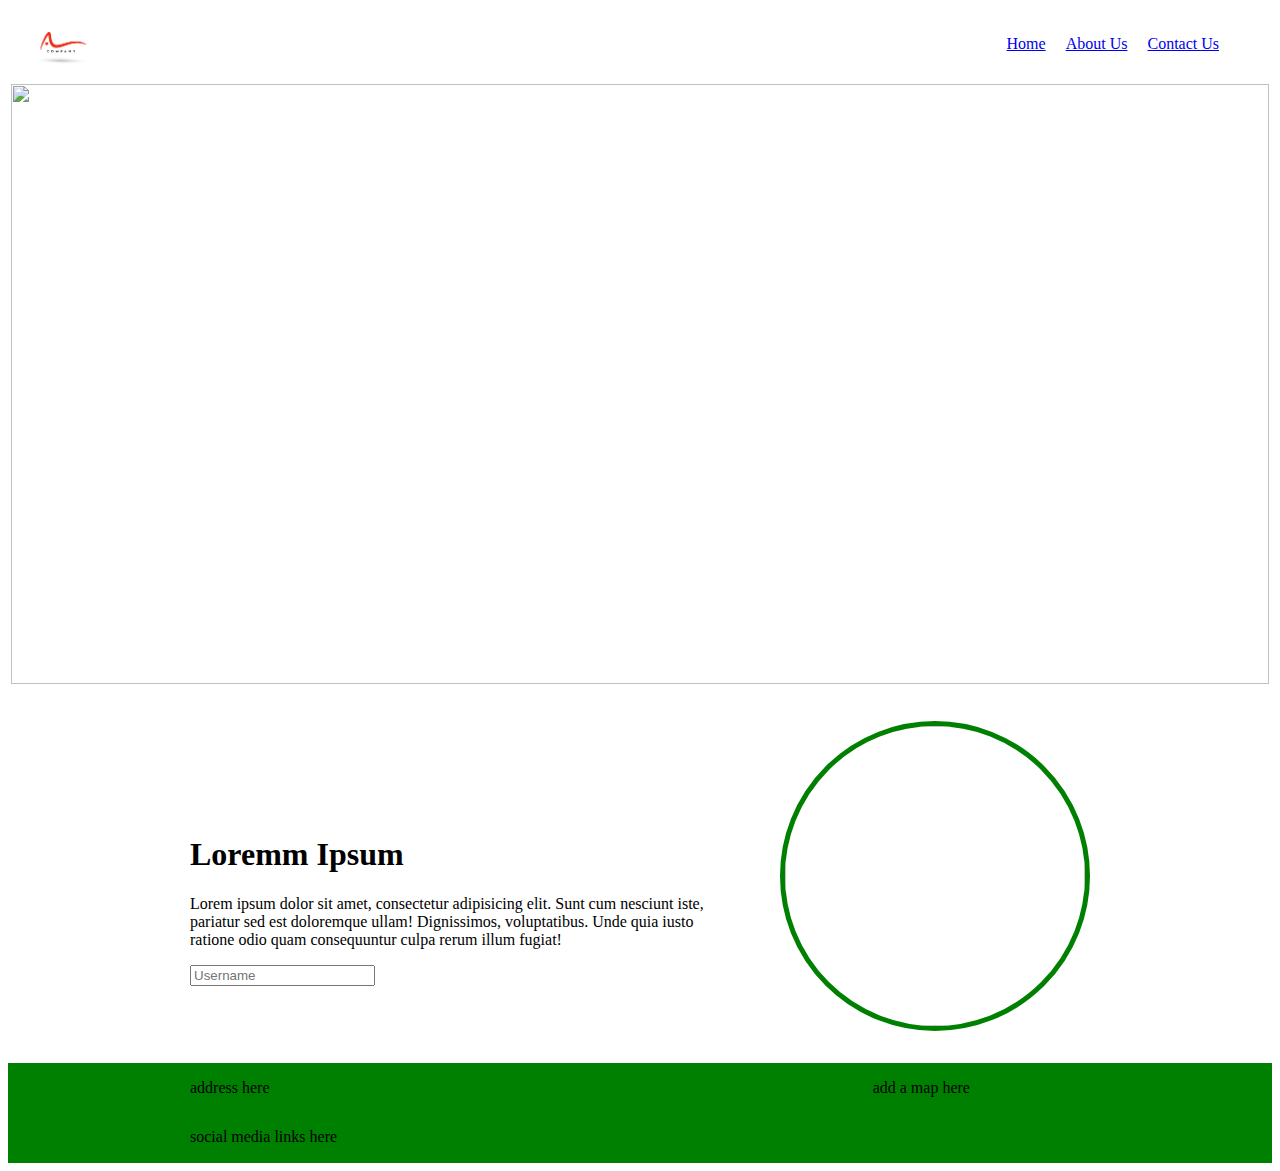
==== index.html @ e0773ee4 "fisrt commit" ====
<!DOCTYPE html>
<html>
  <title>CodeTribe</title>
  <body>
    
    <!-- This is the @head and it will encompass our logo and our navigation bar -->
    <head>
      <div>
        <table style="width: 100%">
          <tr>
            <td>
              <a href="#">
                <img src="assets/logo/logo.jpg" width="100px" alt="" />
              </a>
            </td>
            <td align="right">
              <nav
                style="
                  margin-right: 50px;
                  margin-top: 16px;
                  margin-bottom: 16px;
                  margin-left: 50px;
                "
              >
                <a href="#">Home</a>
                <a href="about_us.html" style="margin: 16px">About Us</a>
                <a href="contact_us.html">Contact Us</a>
              </nav>
            </td>
          </tr>
        </table>
      </div>
    </head>

    <!-- This is our main and it will encompass all our content for the landing page for our site -->
    <main>
      <table style="width: 100%; height: 300px">
        <tr>
          <td colspan="2">
            <img
              src="../Codetribe/assets/imgs/ai_cyborg.jpeg"
              width="100%"
              height="600px"
              alt=""
              style="object-fit: cover"
            />
          </td>
        </tr>
        <tr>
          <td style="padding-left: 20vh; padding-top: 50px">
            <h1>Loremm Ipsum</h1>
            <p>
              Lorem ipsum dolor sit amet, consectetur adipisicing elit. Sunt cum
              nesciunt iste, <br />
              pariatur sed est doloremque ullam! Dignissimos, voluptatibus. Unde
              quia iusto <br />
              ratione odio quam consequuntur culpa rerum illum fugiat!
            </p>
            <input type="text" placeholder="Username">
          </td>
          <td align="right" style="padding-right: 20vh; padding-top: 30px; padding-bottom: 30px">
            <img
              src="https://images.pexels.com/photos/845457/pexels-photo-845457.jpeg?auto=compress&cs=tinysrgb&w=1260&h=750&dpr=2"
              alt=""
              width="300px"
              height="300px"
              style="border-radius: 50%; object-fit: cover; border: 5px solid green;"
            />
          </td>
        </tr>
      </table>
    </main>

    <!-- This is our footer and it will encompass all the quick links on our website.-->
    <footer>
      <table style="width: 100%; height: 100px; background-color: green;">
        <tr>
          <td style="padding-left: 20vh;">address here</td>
          <td colspan="2" style="padding-left: 20vh;">add a map here</td>
        </tr>
        <tr>
          <td style="padding-left: 20vh;">social media links here</td>
        </tr>
      </table>
    </footer>
  </body>
</html>
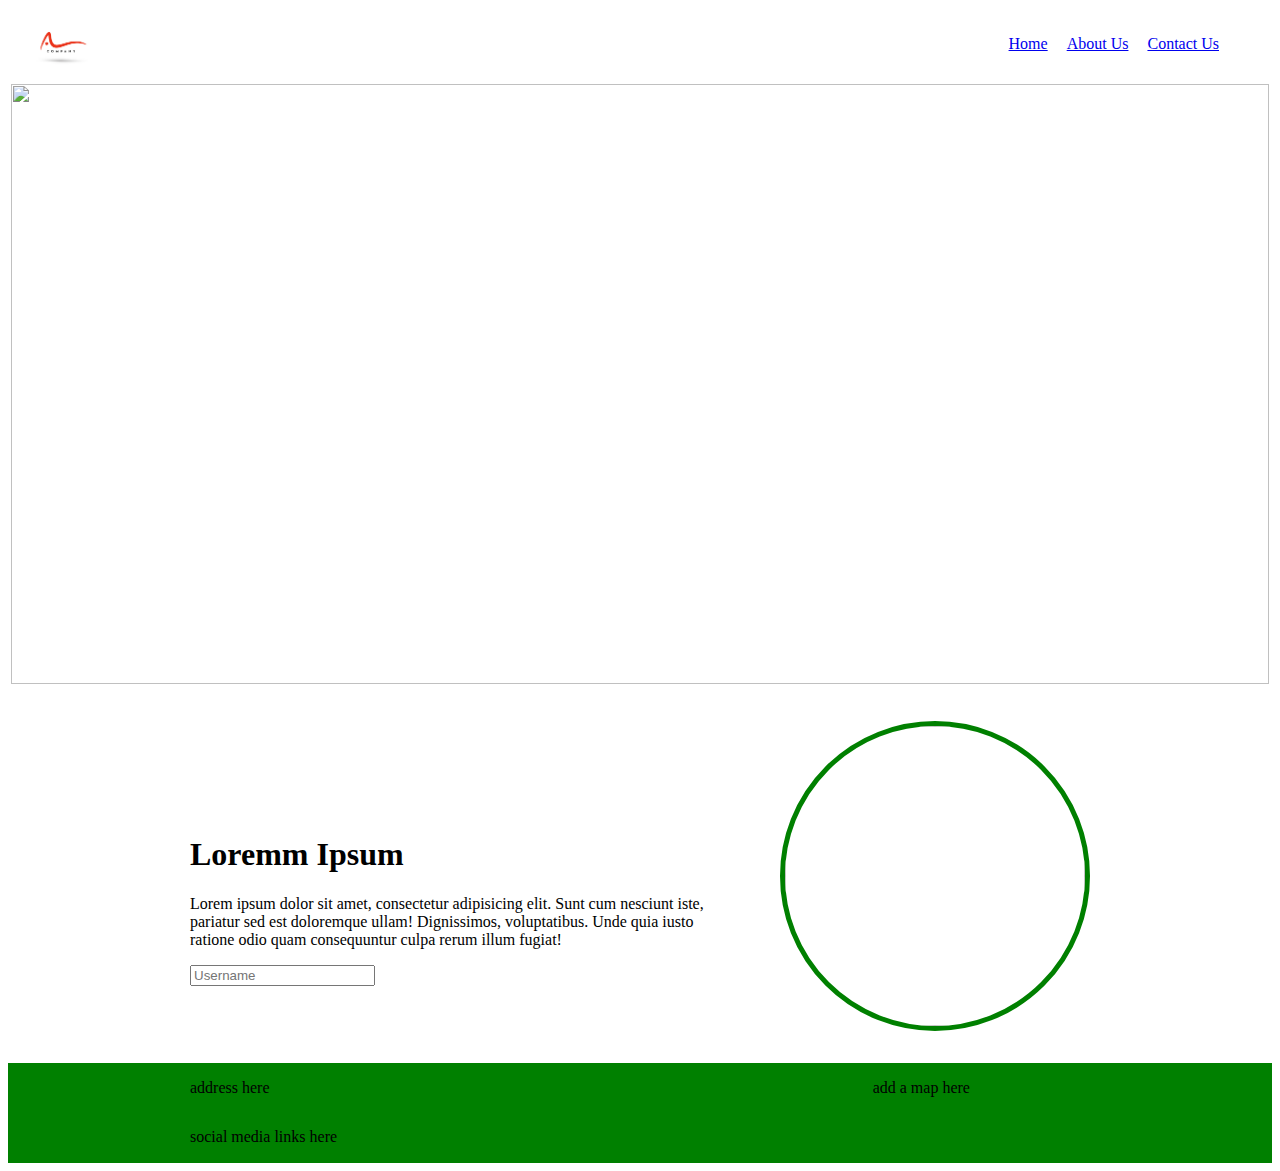
==== commit 0ef22aaf: "fisrt commit" ====
--- a/index.html
+++ b/index.html
@@ -2,7 +2,7 @@
 <html>
   <title>CodeTribe</title>
   <body>
-    
+
     <!-- This is the @head and it will encompass our logo and our navigation bar -->
     <head>
       <div>
@@ -23,7 +23,7 @@
                 "
               >
                 <a href="#">Home</a>
-                <a href="about_us.html" style="margin: 16px">About Us</a>
+                <a href="about_us.html" style="margin: 15px">About Us</a>
                 <a href="contact_us.html">Contact Us</a>
               </nav>
             </td>
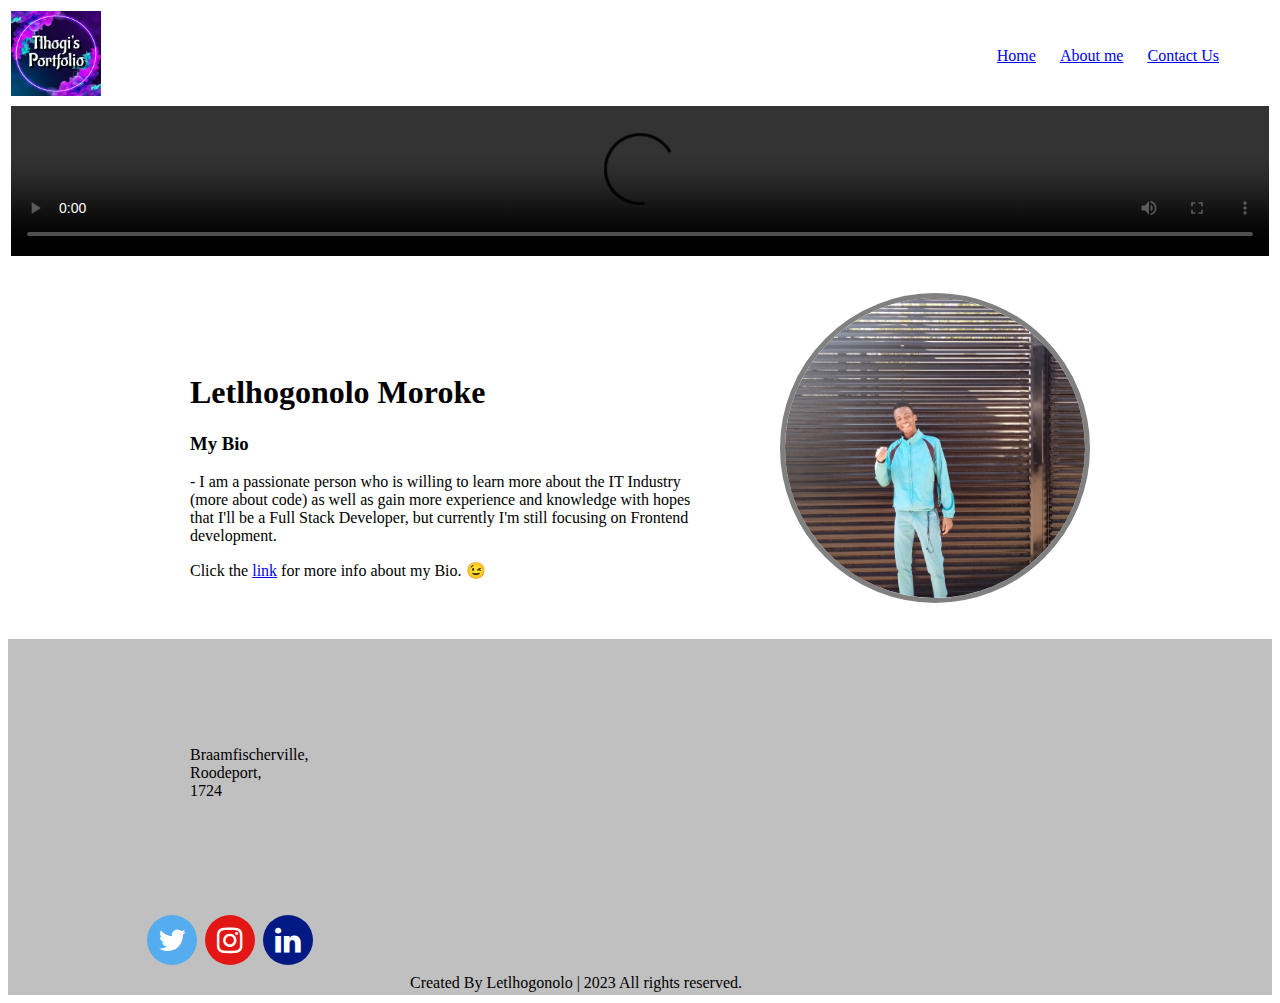
==== commit 6bee3e79: "assessment 1 finished" ====
--- a/index.html
+++ b/index.html
@@ -1,87 +1,184 @@
 <!DOCTYPE html>
-<html>
+
+<html lang="en">
+
+<head>
+  <meta charset="UTF-8">
+  <meta http-equiv="X-UA-Compatible" content="IE=edge">
+  <meta name="viewport" content="width=device-width, initial-scale=1.0">
+  <link rel="stylesheet" href="https://cdnjs.cloudflare.com/ajax/libs/font-awesome/4.7.0/css/font-awesome.min.css">
+
   <title>CodeTribe</title>
-  <body>
 
-    <!-- This is the @head and it will encompass our logo and our navigation bar -->
-    <head>
-      <div>
-        <table style="width: 100%">
-          <tr>
-            <td>
-              <a href="#">
-                <img src="assets/logo/logo.jpg" width="100px" alt="" />
-              </a>
-            </td>
-            <td align="right">
-              <nav
-                style="
+</head>
+
+<body>
+  <!-- This is the @head and it will encompass our logo and our navigation bar -->
+
+  <head>
+    <div>
+      <table style="width: 100%">
+        <tr>
+          <td>
+            <!-- <h2>My Portfolio</h2> -->
+            <a href="#">
+              <img src="assets/logo/logo.png" width="90px" height="85px" alt="" />  
+            </a>
+          </td>
+          <td align="right">
+            <nav style="
                   margin-right: 50px;
                   margin-top: 16px;
                   margin-bottom: 16px;
                   margin-left: 50px;
-                "
-              >
-                <a href="#">Home</a>
-                <a href="about_us.html" style="margin: 15px">About Us</a>
-                <a href="contact_us.html">Contact Us</a>
-              </nav>
-            </td>
-          </tr>
-        </table>
-      </div>
-    </head>
-
-    <!-- This is our main and it will encompass all our content for the landing page for our site -->
-    <main>
-      <table style="width: 100%; height: 300px">
-        <tr>
-          <td colspan="2">
-            <img
-              src="../Codetribe/assets/imgs/ai_cyborg.jpeg"
-              width="100%"
-              height="600px"
-              alt=""
-              style="object-fit: cover"
-            />
-          </td>
-        </tr>
-        <tr>
-          <td style="padding-left: 20vh; padding-top: 50px">
-            <h1>Loremm Ipsum</h1>
-            <p>
-              Lorem ipsum dolor sit amet, consectetur adipisicing elit. Sunt cum
-              nesciunt iste, <br />
-              pariatur sed est doloremque ullam! Dignissimos, voluptatibus. Unde
-              quia iusto <br />
-              ratione odio quam consequuntur culpa rerum illum fugiat!
-            </p>
-            <input type="text" placeholder="Username">
-          </td>
-          <td align="right" style="padding-right: 20vh; padding-top: 30px; padding-bottom: 30px">
-            <img
-              src="https://images.pexels.com/photos/845457/pexels-photo-845457.jpeg?auto=compress&cs=tinysrgb&w=1260&h=750&dpr=2"
-              alt=""
-              width="300px"
-              height="300px"
-              style="border-radius: 50%; object-fit: cover; border: 5px solid green;"
-            />
+                ">
+              <a href="#">Home</a>
+              <a href="about_us.html" style="margin: 20px">About me</a>
+              <a href="contact_us.html">Contact Us</a>
+            </nav>
           </td>
         </tr>
       </table>
-    </main>
+    </div>
+  </head>
 
-    <!-- This is our footer and it will encompass all the quick links on our website.-->
-    <footer>
-      <table style="width: 100%; height: 100px; background-color: green;">
-        <tr>
-          <td style="padding-left: 20vh;">address here</td>
-          <td colspan="2" style="padding-left: 20vh;">add a map here</td>
-        </tr>
-        <tr>
-          <td style="padding-left: 20vh;">social media links here</td>
-        </tr>
-      </table>
-    </footer>
-  </body>
-</html>
+  <!-- This is our main and it will encompass all our content for the landing page for our site -->
+  <main>
+    <table style="width: 100%; height: 300px;">
+      <tr>
+        <td colspan="2">
+          <!-- <img
+              src="assets/vids/doubleflip.mp4"
+              width="100%"
+              height=500px"
+              alt=""
+              style="object-fit: cover"
+            /> -->
+
+          <video width="100%" style="object-fit: cover" controls>
+            <source src="assets/vids/bs 5-0 grind.mp4" type="video/mp4">
+          </video>
+
+        </td>
+      </tr>
+      <tr>
+        <td style="padding-left: 20vh; padding-top: 50px">
+          <h1>Letlhogonolo Moroke</h1>
+          <h3>My Bio</h3> 
+          <p>
+              - I am a passionate person who is willing to learn more about the IT Industry <br> 
+              (more about code) as well as gain more experience and knowledge with hopes <br> 
+              that I'll be a Full Stack Developer, but currently I'm still focusing on Frontend <br> 
+              development. 
+            </p>
+          <p>
+            Click the <a href="about_us.html"">link</a> for more info about my Bio. &#128521;
+            </p>
+            
+            <!-- <input type=" text" placeholder="Username" /> -->
+        </td>
+        <td align="right" style="padding-right: 20vh; padding-top: 30px; padding-bottom: 30px">
+          <img src="assets/imgs/me.jpg" alt="" width="300px" height="300px" style="
+                border-radius: 50%;
+                object-fit: cover;
+                border: 5px solid #808080;
+              " />
+        </td>
+      </tr>
+    </table>
+  </main>
+
+  <!-- This is our footer and it will encompass all the quick links on our website.-->
+  <footer>
+    <table style="width: 100%; height: 100px; background-color: silver;">
+      <tr>
+        <td style="padding-left: 20vh">Braamfischerville, <br> Roodeport, <br> 1724 </td>
+
+        <!-- The code below is for the embeded map together with it's style  -->
+        <td colspan="2" style="padding-right: 15vh; padding-top: 30px; padding-bottom: 30px;">
+          <div class="mapouter">
+            <div class="gmap_canvas"><iframe width="330px" height="200px" id="gmap_canvas"
+                src="https://maps.google.com/maps?q=braamfischer&t=&z=11&ie=UTF8&iwloc=&output=embed" frameborder="0"
+                scrolling="no" marginheight="0" marginwidth="0"></iframe><a href="https://2yu.co"></a><br>
+              <style>
+                .mapouter {
+                  position: relative;
+                  text-align: right;
+                  height: 100%;
+                  width: 100%;
+                }
+              </style><a href="https://embedgooglemap.2yu.co/"></a>
+              <style>
+                .gmap_canvas {
+                  overflow: hidden;
+                  background: none !important;
+                  height: 100%;
+                  width: 100%;
+                }
+              </style>
+            </div>
+          </div>
+        </td>
+      </tr>
+      <tr>
+      </tr>
+      <tr>
+
+        <!-- The code below is for the social media icons together with it's style  -->
+        <style>
+          .fa {
+            padding: 20px;
+            font-size: 30px;
+            width: 50px;
+            text-align: center;
+            text-decoration: none;
+            margin: 5px 2px;
+          }
+
+          .fa:hover {
+            opacity: 0.7;
+          }
+
+          .fa-twitter {
+            background: #55ACEE;
+            color: white;
+          }
+
+
+          .fa-linkedin {
+            background: #011982;
+            color: white;
+          }
+
+
+          .fa-instagram {
+            background: #e31616;
+            color: white;
+          }
+
+          .fa {
+            padding: 10px;
+            font-size: 30px;
+            width: 30px;
+            text-align: center;
+            text-decoration: none;
+            border-radius: 50%;
+          }
+        </style>
+
+        <td style="padding-left: 15vh">
+          <a href="#" class="fa fa-twitter"></a>
+          <a href="#" class="fa fa-instagram"></a>
+          <a href="https://www.linkedin.com/in/letlhogonolo-moroke-8502b1201/" class="fa fa-linkedin"></a>
+        </td>
+      </tr>
+      <tr>
+        <td style="padding-left: 400px;">
+          <span>Created By Letlhogonolo | 2023 All rights reserved.</span>
+        </td>
+      </tr>
+    </table>
+  </footer>
+</body>
+
+</html>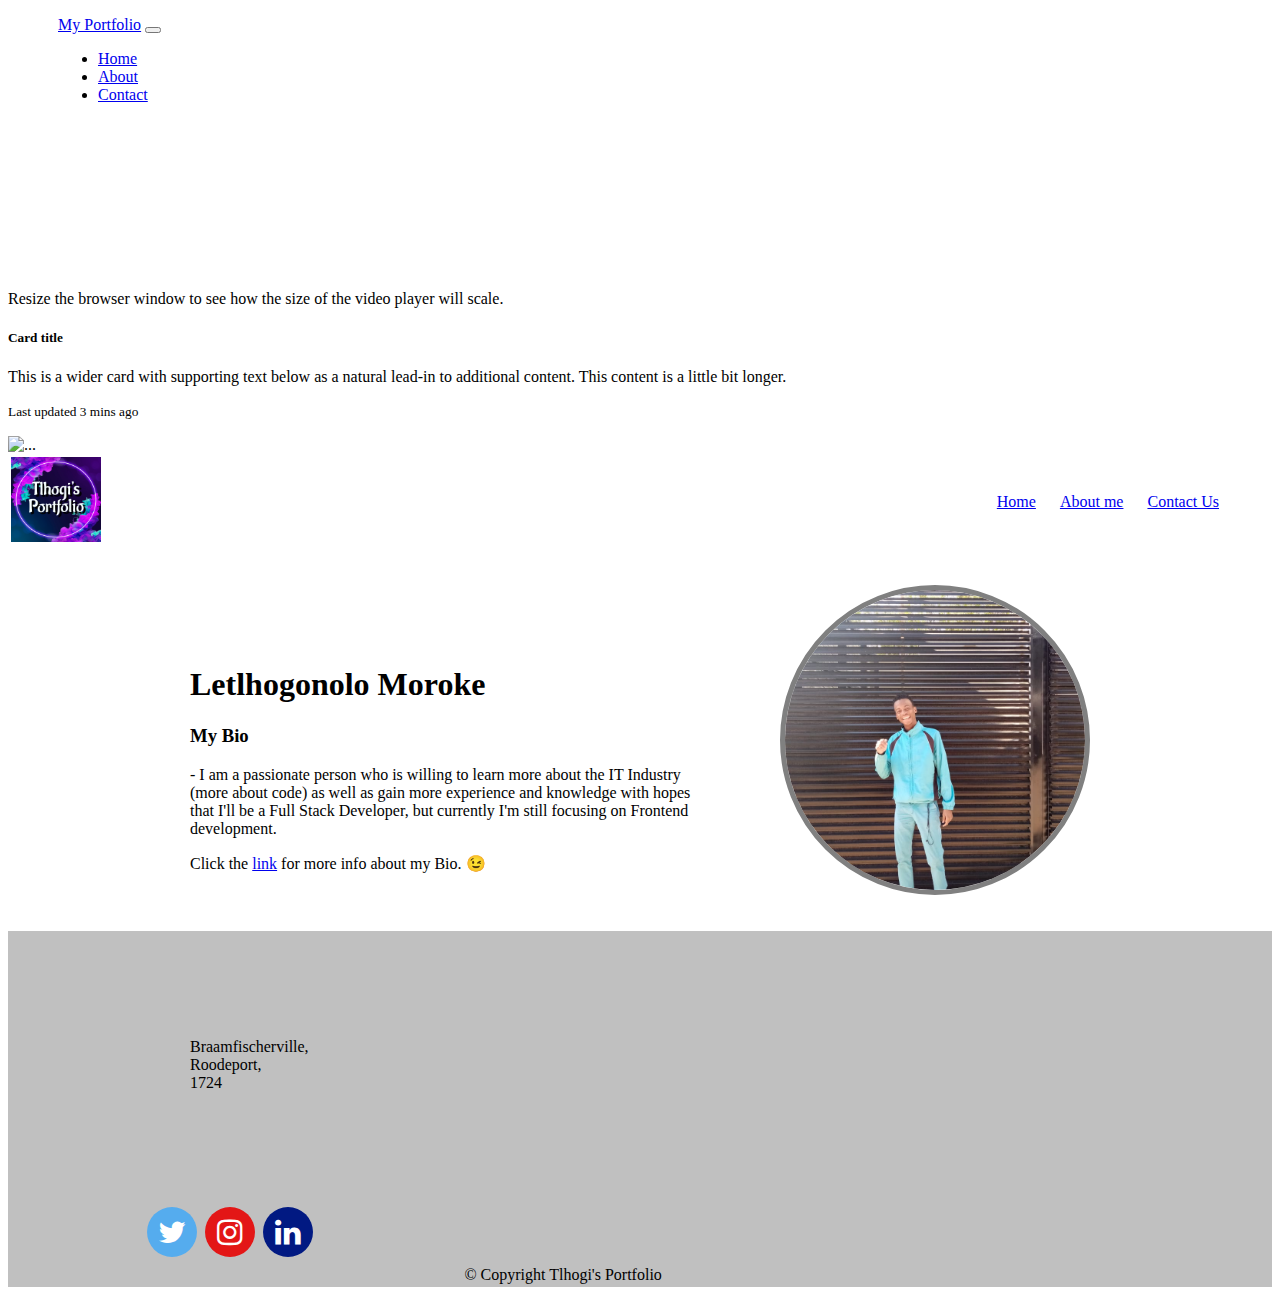
==== commit 80d773b9: "editing video" ====
--- a/index.html
+++ b/index.html
@@ -1,3 +1,93 @@
+<!DOCTYPE html>
+<html lang="en">
+
+<head>
+  <meta charset="UTF-8">
+  <meta http-equiv="X-UA-Compatible" content="IE=edge">
+  <meta name="viewport" content="width=device-width, initial-scale=1.0">
+  <link href="https://cdn.jsdelivr.net/npm/bootstrap@5.2.3/dist/css/bootstrap.min.css" rel="stylesheet"
+    integrity="sha384-rbsA2VBKQhggwzxH7pPCaAqO46MgnOM80zW1RWuH61DGLwZJEdK2Kadq2F9CUG65" crossorigin="anonymous">
+  <link rel="stylesheet" href="./style.css">
+  <title>CodeTribe</title>
+</head>
+
+<body>
+
+  <!-- <nav class="navbar">
+    <div class="max-width">
+        <div class="logo"><a href="#">My<span>Portfolio</span></a></div>
+        <ul class="menu">
+            <li><a href="#home" class="menu-btn">Home</a></li>
+            <li><a href="#about" class="menu-btn">About</a></li>
+            <li><a href="#services" class="menu-btn">Services</a></li>
+            <li><a href="#skills" class="menu-btn">Skills</a></li>
+            <li><a href="#contact" class="menu-btn">Contact</a></li>
+        </ul>
+    </div>
+</nav> -->
+
+  <nav class="navbar navbar-expand-lg bg-secondary">
+    <div class="container-fluid">
+      <a class="navbar-brand" href="#">My Portfolio</a>
+      <button class="navbar-toggler" type="button" data-bs-toggle="collapse" data-bs-target="#navbarSupportedContent"
+        aria-controls="navbarSupportedContent" aria-expanded="false" aria-label="Toggle navigation">
+        <span class="navbar-toggler-icon"></span>
+      </button>
+      <div class="collapse navbar-collapse" id="navbarSupportedContent">
+        <ul class="navbar-nav me-auto mb-2 mb-lg-0">
+          <li class="nav-item">
+            <a class="nav-link active" aria-current="page" href="#">Home</a>
+          </li>
+          <li class="nav-item">
+            <a class="nav-link" href="about_us.html">About</a>
+          </li>
+          <li class="nav-item">
+            <a class="nav-link" href="contact_us.html">Contact</a>
+          </li>
+        </ul>
+      </div>
+    </div>
+  </nav>
+
+  <video class="vid" autoplay muted loop>
+    <source src="./assets/vids/bs 5-0 grind.mp4" type="video/mp4">
+  </video>
+
+  <p>Resize the browser window to see how the size of the video player will scale.</p>
+
+  <div class="card mb-3" style="width: 100%;">
+    <div class="row g-0">
+      <div class="col-md-8">
+        <div class="card-body">
+          <h5 class="card-title">Card title</h5>
+          <p class="card-text">This is a wider card with supporting text below as a natural lead-in to additional content. This content is a little bit longer.</p>
+          <p class="card-text"><small class="text-muted">Last updated 3 mins ago</small></p>
+        </div>
+      </div>
+      <div class="col-md-4">
+        <img src="..." class="img-fluid rounded-start" alt="...">
+      </div>
+      
+    </div>
+  </div>
+
+
+
+
+
+
+
+
+  <script src="https://cdn.jsdelivr.net/npm/bootstrap@5.2.3/dist/js/bootstrap.bundle.min.js"
+    integrity="sha384-kenU1KFdBIe4zVF0s0G1M5b4hcpxyD9F7jL+jjXkk+Q2h455rYXK/7HAuoJl+0I4"
+    crossorigin="anonymous"></script>
+
+</body>
+
+</html>
+
+<!----------------------------------------------------------------------------------------------------------------->
+
 <!DOCTYPE html>
 
 <html lang="en">
@@ -7,78 +97,75 @@
   <meta http-equiv="X-UA-Compatible" content="IE=edge">
   <meta name="viewport" content="width=device-width, initial-scale=1.0">
   <link rel="stylesheet" href="https://cdnjs.cloudflare.com/ajax/libs/font-awesome/4.7.0/css/font-awesome.min.css">
+  <link rel="stylesheet" href="./style.css">
 
   <title>CodeTribe</title>
 
 </head>
 
 <body>
-  <!-- This is the @head and it will encompass our logo and our navigation bar -->
-
-  <head>
+  <!-- This is the @head and it will encompass our logo and our navigation bar
+
+
     <div>
-      <table style="width: 100%">
+      <table >
         <tr>
           <td>
             <!-- <h2>My Portfolio</h2> -->
-            <a href="#">
-              <img src="assets/logo/logo.png" width="90px" height="85px" alt="" />  
-            </a>
-          </td>
-          <td align="right">
-            <nav style="
+  <div>
+    <table style="width: 100%">
+      <tr>
+        <td>
+          <a href="#">
+            <img src="assets/logo/logo.png" width="90px" height="85px" alt="" />
+          </a>
+        </td>
+        <td align="right">
+          <nav style="
                   margin-right: 50px;
                   margin-top: 16px;
                   margin-bottom: 16px;
                   margin-left: 50px;
                 ">
-              <a href="#">Home</a>
-              <a href="about_us.html" style="margin: 20px">About me</a>
-              <a href="contact_us.html">Contact Us</a>
-            </nav>
-          </td>
-        </tr>
-      </table>
-    </div>
-  </head>
+            <a href="#">Home</a>
+            <a href="about_us.html" style="margin: 20px">About me</a>
+            <a href="contact_us.html">Contact Us</a>
+          </nav>
+        </td>
+      </tr>
+    </table>
+  </div>
+
 
   <!-- This is our main and it will encompass all our content for the landing page for our site -->
   <main>
     <table style="width: 100%; height: 300px;">
       <tr>
         <td colspan="2">
-          <!-- <img
-              src="assets/vids/doubleflip.mp4"
-              width="100%"
-              height=500px"
-              alt=""
-              style="object-fit: cover"
-            /> -->
-
-          <video width="100%" style="object-fit: cover" controls>
+      
+          <!-- <video class="vid" autoplay muted loop>
             <source src="assets/vids/bs 5-0 grind.mp4" type="video/mp4">
-          </video>
+          </video> -->
 
         </td>
       </tr>
       <tr>
         <td style="padding-left: 20vh; padding-top: 50px">
           <h1>Letlhogonolo Moroke</h1>
-          <h3>My Bio</h3> 
+          <h3>My Bio</h3>
           <p>
-              - I am a passionate person who is willing to learn more about the IT Industry <br> 
-              (more about code) as well as gain more experience and knowledge with hopes <br> 
-              that I'll be a Full Stack Developer, but currently I'm still focusing on Frontend <br> 
-              development. 
-            </p>
+            - I am a passionate person who is willing to learn more about the IT Industry <br>
+            (more about code) as well as gain more experience and knowledge with hopes <br>
+            that I'll be a Full Stack Developer, but currently I'm still focusing on Frontend <br>
+            development.
+          </p>
           <p>
             Click the <a href="about_us.html"">link</a> for more info about my Bio. &#128521;
             </p>
             
-            <!-- <input type=" text" placeholder="Username" /> -->
-        </td>
-        <td align="right" style="padding-right: 20vh; padding-top: 30px; padding-bottom: 30px">
-          <img src="assets/imgs/me.jpg" alt="" width="300px" height="300px" style="
+        </td>
+        <td align=" right" style="padding-right: 20vh; padding-top: 30px; padding-bottom: 30px">
+              <img src="assets/imgs/me.jpg" alt="" width="300px" height="300px" style="
                 border-radius: 50%;
                 object-fit: cover;
                 border: 5px solid #808080;
@@ -173,8 +260,8 @@
         </td>
       </tr>
       <tr>
-        <td style="padding-left: 400px;">
-          <span>Created By Letlhogonolo | 2023 All rights reserved.</span>
+        <td style="padding-left: 400px; text-align: center">
+          <span>© Copyright Tlhogi's Portfolio</span>
         </td>
       </tr>
     </table>
--- a/style.css
+++ b/style.css
@@ -0,0 +1,25 @@
+/* p {
+    background-color: aqua;
+    color: white;
+} */
+
+.mainBackgroundColor {
+    background-color: wheat;
+    border-radius: 10%;
+}
+
+.container-fluid {
+    margin-right: 50px;
+    margin-top: 16px;
+    margin-bottom: 16px;
+    margin-left: 50px;
+    /* width: 100%; */
+}
+
+.vid {
+    width: 100%;
+    height: auto;
+    object-fit: cover;
+  }
+
+  --- a/style.css
+++ b/style.css
@@ -0,0 +1,25 @@
+/* p {
+    background-color: aqua;
+    color: white;
+} */
+
+.mainBackgroundColor {
+    background-color: wheat;
+    border-radius: 10%;
+}
+
+.container-fluid {
+    margin-right: 50px;
+    margin-top: 16px;
+    margin-bottom: 16px;
+    margin-left: 50px;
+    /* width: 100%; */
+}
+
+.vid {
+    width: 100%;
+    height: auto;
+    object-fit: cover;
+  }
+
+  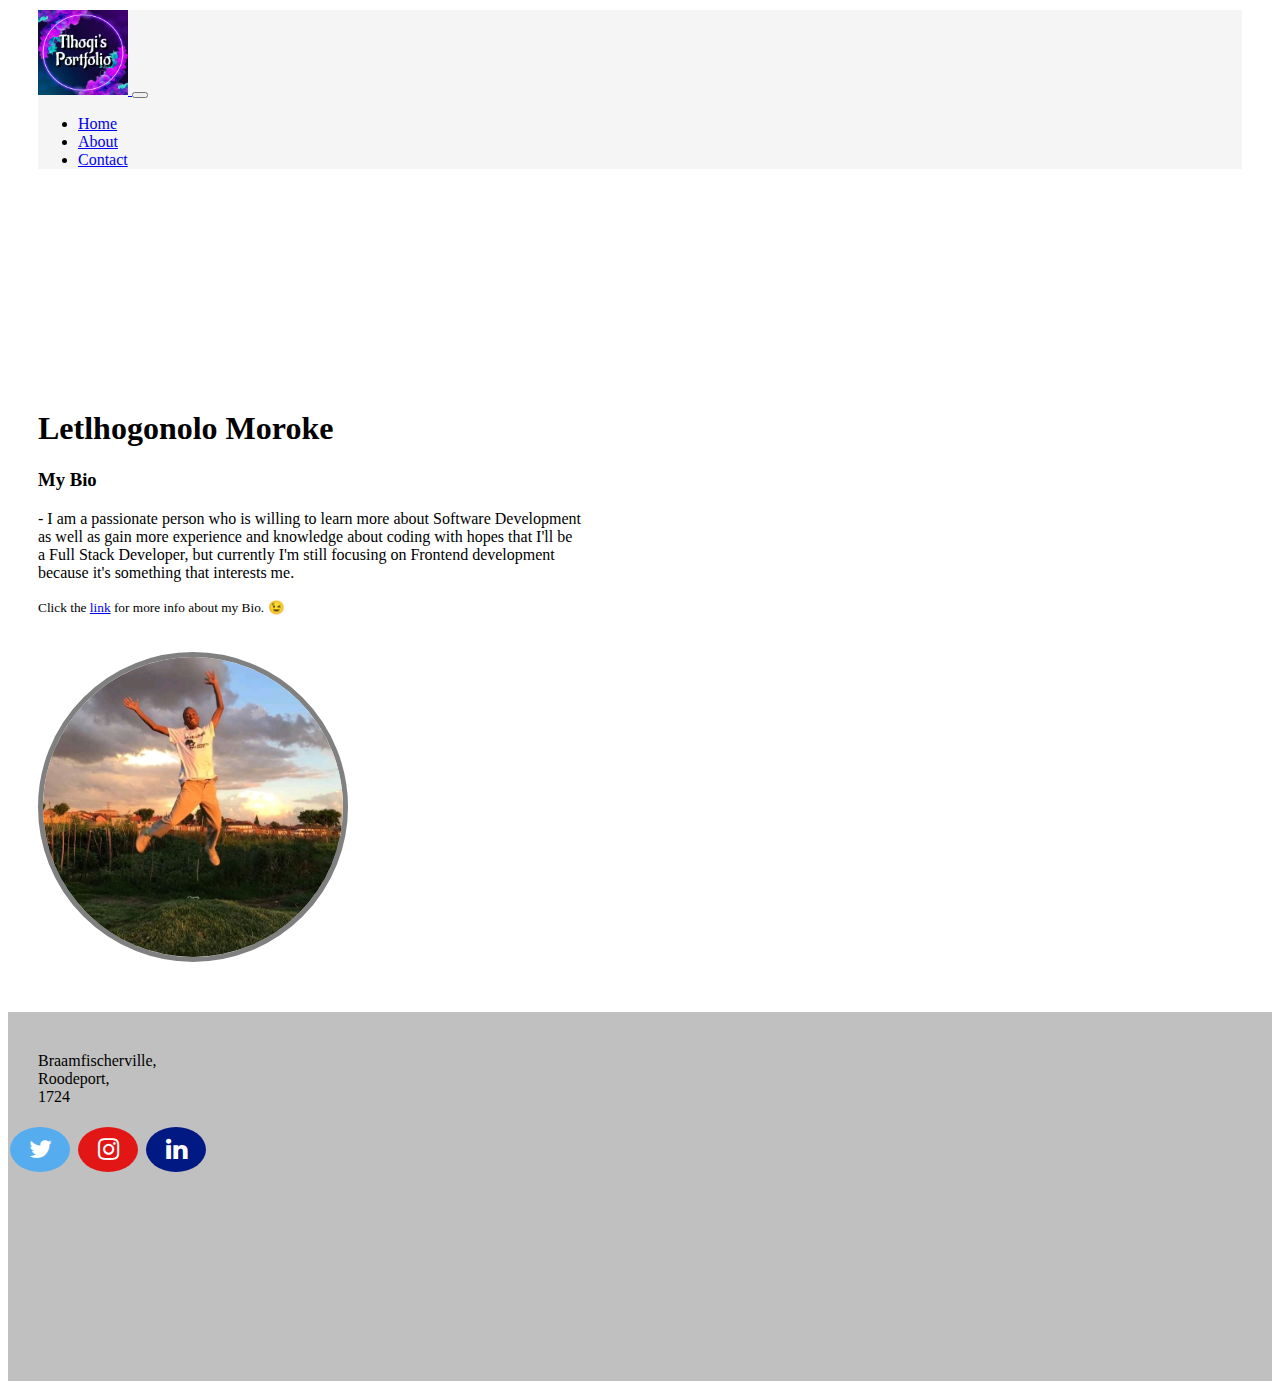
==== commit e4816c74: "added responsive" ====
--- a/index.html
+++ b/index.html
@@ -7,28 +7,18 @@
   <meta name="viewport" content="width=device-width, initial-scale=1.0">
   <link href="https://cdn.jsdelivr.net/npm/bootstrap@5.2.3/dist/css/bootstrap.min.css" rel="stylesheet"
     integrity="sha384-rbsA2VBKQhggwzxH7pPCaAqO46MgnOM80zW1RWuH61DGLwZJEdK2Kadq2F9CUG65" crossorigin="anonymous">
+  <link rel="stylesheet" href="https://cdnjs.cloudflare.com/ajax/libs/font-awesome/4.7.0/css/font-awesome.min.css">
   <link rel="stylesheet" href="./style.css">
   <title>CodeTribe</title>
 </head>
 
 <body>
 
-  <!-- <nav class="navbar">
-    <div class="max-width">
-        <div class="logo"><a href="#">My<span>Portfolio</span></a></div>
-        <ul class="menu">
-            <li><a href="#home" class="menu-btn">Home</a></li>
-            <li><a href="#about" class="menu-btn">About</a></li>
-            <li><a href="#services" class="menu-btn">Services</a></li>
-            <li><a href="#skills" class="menu-btn">Skills</a></li>
-            <li><a href="#contact" class="menu-btn">Contact</a></li>
-        </ul>
-    </div>
-</nav> -->
-
-  <nav class="navbar navbar-expand-lg bg-secondary">
+  <!-- --------------------------------nav bar--------------------------------- -->
+  <nav class="navbar navbar-expand-lg bg-light">
     <div class="container-fluid">
-      <a class="navbar-brand" href="#">My Portfolio</a>
+      <a class="navbar-brand" href="index.html">
+        <img src="assets/logo/logo.png" width="90px" height="85px" alt="" /> </a>
       <button class="navbar-toggler" type="button" data-bs-toggle="collapse" data-bs-target="#navbarSupportedContent"
         aria-controls="navbarSupportedContent" aria-expanded="false" aria-label="Toggle navigation">
         <span class="navbar-toggler-icon"></span>
@@ -48,224 +38,77 @@
       </div>
     </div>
   </nav>
-
+<!-- --------------------------------body--------------------------------- -->
   <video class="vid" autoplay muted loop>
     <source src="./assets/vids/bs 5-0 grind.mp4" type="video/mp4">
   </video>
 
-  <p>Resize the browser window to see how the size of the video player will scale.</p>
-
-  <div class="card mb-3" style="width: 100%;">
-    <div class="row g-0">
+  <div class="cardHead mb-3">
+    <div class="row ">
       <div class="col-md-8">
         <div class="card-body">
-          <h5 class="card-title">Card title</h5>
-          <p class="card-text">This is a wider card with supporting text below as a natural lead-in to additional content. This content is a little bit longer.</p>
-          <p class="card-text"><small class="text-muted">Last updated 3 mins ago</small></p>
+          <h1 class="card-title">Letlhogonolo Moroke</h1>
+          <h3>My Bio</h3>
+          <p class="card-text">
+            - I am a passionate person who is willing to learn more about Software Development <br>
+            as well as gain more experience and knowledge about coding with hopes that I'll be <br>
+            a Full Stack Developer, but currently I'm still focusing on Frontend development <br>
+            because it's something that interests me.
+          <p class="card-text"><small class="text-muted">
+              Click the <a href="about_us.html"">link</a> for more info about my Bio. &#128521;
+          </small></p>
         </div>
       </div>
-      <div class="col-md-4">
-        <img src="..." class="img-fluid rounded-start" alt="...">
+      <div class=" cardImg col-md-3">
+                <img src="assets/imgs/myself.jpg" class="img-fluid" alt="..." width="300px" height="300px" style="border-radius: 50%;
+                      object-fit: cover;
+                      border: 5px solid #808080;
+              ">
+        </div>
       </div>
+    </div>
+
+<!-- ----------------------------------------footer------------------------- -->
+    <div class="cardFooter mb-3">
+      <div class="row ">
+        <div class="col-md-8">
+          <div class="card-body">
+            <p class="card-text-location">
+
+              Braamfischerville, <br> Roodeport, <br> 1724
+            </p>
+            <tr>
+              <style>
       
+              </style>
+      
+              <td>
+                <a href="#" class="fa fa-twitter"></a>
+                <a href="#" class="fa fa-instagram"></a>
+                <a href="https://www.linkedin.com/in/letlhogonolo-moroke-8502b1201/" class="fa fa-linkedin"></a>
+              </td>
+            </tr>
+            <!-- <p class="card-text" style="padding-left: 400px;"><medium>
+              <span>Created By Letlhogonolo | 2023 All rights reserved.</span>
+          </medium></p> -->
+          </div>
+        </div>
+        <div class="col-md-3">
+          <div class="mapouter">
+            <div class="gmap_canvas"><iframe id="gmap_canvas"
+                src="https://maps.google.com/maps?q=braamfischer&t=&z=11&ie=UTF8&iwloc=&output=embed" frameborder="0"
+                scrolling="no" marginheight="0" marginwidth="0"></iframe><a href="https://2yu.co"></a><br>
+              <a href="https://embedgooglemap.2yu.co/"></a>
+            </div>
+          </div>
+        </div>
+      </div>
     </div>
-  </div>
 
-
-
-
-
-
-
-
-  <script src="https://cdn.jsdelivr.net/npm/bootstrap@5.2.3/dist/js/bootstrap.bundle.min.js"
-    integrity="sha384-kenU1KFdBIe4zVF0s0G1M5b4hcpxyD9F7jL+jjXkk+Q2h455rYXK/7HAuoJl+0I4"
-    crossorigin="anonymous"></script>
+    <script src="https://cdn.jsdelivr.net/npm/bootstrap@5.2.3/dist/js/bootstrap.bundle.min.js"
+      integrity="sha384-kenU1KFdBIe4zVF0s0G1M5b4hcpxyD9F7jL+jjXkk+Q2h455rYXK/7HAuoJl+0I4"
+      crossorigin="anonymous"></script>
 
 </body>
 
-</html>
-
-<!----------------------------------------------------------------------------------------------------------------->
-
-<!DOCTYPE html>
-
-<html lang="en">
-
-<head>
-  <meta charset="UTF-8">
-  <meta http-equiv="X-UA-Compatible" content="IE=edge">
-  <meta name="viewport" content="width=device-width, initial-scale=1.0">
-  <link rel="stylesheet" href="https://cdnjs.cloudflare.com/ajax/libs/font-awesome/4.7.0/css/font-awesome.min.css">
-  <link rel="stylesheet" href="./style.css">
-
-  <title>CodeTribe</title>
-
-</head>
-
-<body>
-  <!-- This is the @head and it will encompass our logo and our navigation bar
-
-
-    <div>
-      <table >
-        <tr>
-          <td>
-            <!-- <h2>My Portfolio</h2> -->
-  <div>
-    <table style="width: 100%">
-      <tr>
-        <td>
-          <a href="#">
-            <img src="assets/logo/logo.png" width="90px" height="85px" alt="" />
-          </a>
-        </td>
-        <td align="right">
-          <nav style="
-                  margin-right: 50px;
-                  margin-top: 16px;
-                  margin-bottom: 16px;
-                  margin-left: 50px;
-                ">
-            <a href="#">Home</a>
-            <a href="about_us.html" style="margin: 20px">About me</a>
-            <a href="contact_us.html">Contact Us</a>
-          </nav>
-        </td>
-      </tr>
-    </table>
-  </div>
-
-
-  <!-- This is our main and it will encompass all our content for the landing page for our site -->
-  <main>
-    <table style="width: 100%; height: 300px;">
-      <tr>
-        <td colspan="2">
-      
-          <!-- <video class="vid" autoplay muted loop>
-            <source src="assets/vids/bs 5-0 grind.mp4" type="video/mp4">
-          </video> -->
-
-        </td>
-      </tr>
-      <tr>
-        <td style="padding-left: 20vh; padding-top: 50px">
-          <h1>Letlhogonolo Moroke</h1>
-          <h3>My Bio</h3>
-          <p>
-            - I am a passionate person who is willing to learn more about the IT Industry <br>
-            (more about code) as well as gain more experience and knowledge with hopes <br>
-            that I'll be a Full Stack Developer, but currently I'm still focusing on Frontend <br>
-            development.
-          </p>
-          <p>
-            Click the <a href="about_us.html"">link</a> for more info about my Bio. &#128521;
-            </p>
-            
-        </td>
-        <td align=" right" style="padding-right: 20vh; padding-top: 30px; padding-bottom: 30px">
-              <img src="assets/imgs/me.jpg" alt="" width="300px" height="300px" style="
-                border-radius: 50%;
-                object-fit: cover;
-                border: 5px solid #808080;
-              " />
-        </td>
-      </tr>
-    </table>
-  </main>
-
-  <!-- This is our footer and it will encompass all the quick links on our website.-->
-  <footer>
-    <table style="width: 100%; height: 100px; background-color: silver;">
-      <tr>
-        <td style="padding-left: 20vh">Braamfischerville, <br> Roodeport, <br> 1724 </td>
-
-        <!-- The code below is for the embeded map together with it's style  -->
-        <td colspan="2" style="padding-right: 15vh; padding-top: 30px; padding-bottom: 30px;">
-          <div class="mapouter">
-            <div class="gmap_canvas"><iframe width="330px" height="200px" id="gmap_canvas"
-                src="https://maps.google.com/maps?q=braamfischer&t=&z=11&ie=UTF8&iwloc=&output=embed" frameborder="0"
-                scrolling="no" marginheight="0" marginwidth="0"></iframe><a href="https://2yu.co"></a><br>
-              <style>
-                .mapouter {
-                  position: relative;
-                  text-align: right;
-                  height: 100%;
-                  width: 100%;
-                }
-              </style><a href="https://embedgooglemap.2yu.co/"></a>
-              <style>
-                .gmap_canvas {
-                  overflow: hidden;
-                  background: none !important;
-                  height: 100%;
-                  width: 100%;
-                }
-              </style>
-            </div>
-          </div>
-        </td>
-      </tr>
-      <tr>
-      </tr>
-      <tr>
-
-        <!-- The code below is for the social media icons together with it's style  -->
-        <style>
-          .fa {
-            padding: 20px;
-            font-size: 30px;
-            width: 50px;
-            text-align: center;
-            text-decoration: none;
-            margin: 5px 2px;
-          }
-
-          .fa:hover {
-            opacity: 0.7;
-          }
-
-          .fa-twitter {
-            background: #55ACEE;
-            color: white;
-          }
-
-
-          .fa-linkedin {
-            background: #011982;
-            color: white;
-          }
-
-
-          .fa-instagram {
-            background: #e31616;
-            color: white;
-          }
-
-          .fa {
-            padding: 10px;
-            font-size: 30px;
-            width: 30px;
-            text-align: center;
-            text-decoration: none;
-            border-radius: 50%;
-          }
-        </style>
-
-        <td style="padding-left: 15vh">
-          <a href="#" class="fa fa-twitter"></a>
-          <a href="#" class="fa fa-instagram"></a>
-          <a href="https://www.linkedin.com/in/letlhogonolo-moroke-8502b1201/" class="fa fa-linkedin"></a>
-        </td>
-      </tr>
-      <tr>
-        <td style="padding-left: 400px; text-align: center">
-          <span>© Copyright Tlhogi's Portfolio</span>
-        </td>
-      </tr>
-    </table>
-  </footer>
-</body>
-
 </html>--- a/style.css
+++ b/style.css
@@ -1,25 +1,101 @@
-/* p {
-    background-color: aqua;
-    color: white;
+/* .mainBackgroundColor {
+  background-color: wheat;
+  border-radius: 10%;
 } */
 
-.mainBackgroundColor {
-    background-color: wheat;
-    border-radius: 10%;
-}
-
 .container-fluid {
-    margin-right: 50px;
-    margin-top: 16px;
-    margin-bottom: 16px;
-    margin-left: 50px;
-    /* width: 100%; */
+  background-color: whitesmoke;
+  margin-right: 30px;
+  margin-top: 10px;
+  margin-bottom: 10px;
+  margin-left: 30px;
+  /* width: 100%; */
 }
 
 .vid {
-    width: 100%;
-    height: auto;
-    object-fit: cover;
-  }
+  width: 100%;
+  height: auto;
+  object-fit: cover;
+}
 
-  +.cardHead {
+  background-color: none;
+  width: 100%;
+  padding-left: 30px;
+  padding-top: 50px;
+}
+
+.card {
+  background-color: wheat;
+  width: 100%;
+  padding-left: 30px;
+  padding-top: 50px;
+}
+
+.cardImg {
+  width: 300px;
+  padding-top: 20px;
+  padding-bottom: 30px;
+}
+
+.mapouter {
+  position: relative;
+  text-align: right;
+  width: 350px;
+  padding-top: 20px;
+  padding-bottom: 30px;
+}
+
+.gmap_canvas {
+  overflow: hidden;
+  background: none !important;
+  height: 100%;
+  width: 100%;
+}
+
+.cardFooter {
+  background-color: silver;
+}
+
+.card-text-location {
+  padding-left: 30px;
+  padding-top: 40px;
+}
+
+.fa {
+  padding: 20px;
+  font-size: 30px;
+  width: 50px;
+  text-align: center;
+  text-decoration: none;
+  margin: 5px 2px;
+}
+
+.fa:hover {
+  opacity: 0.7;
+}
+
+.fa-twitter {
+  background: #55acee;
+  color: white;
+}
+
+.fa-linkedin {
+  background: #011982;
+  color: white;
+}
+
+.fa-instagram {
+  background: #e31616;
+  color: white;
+}
+
+.fa {
+  padding: 10px;
+  font-size: 25px;
+  width: 40px;
+  text-align: center;
+  text-decoration: none;
+  border-radius: 50%;
+}
+ 
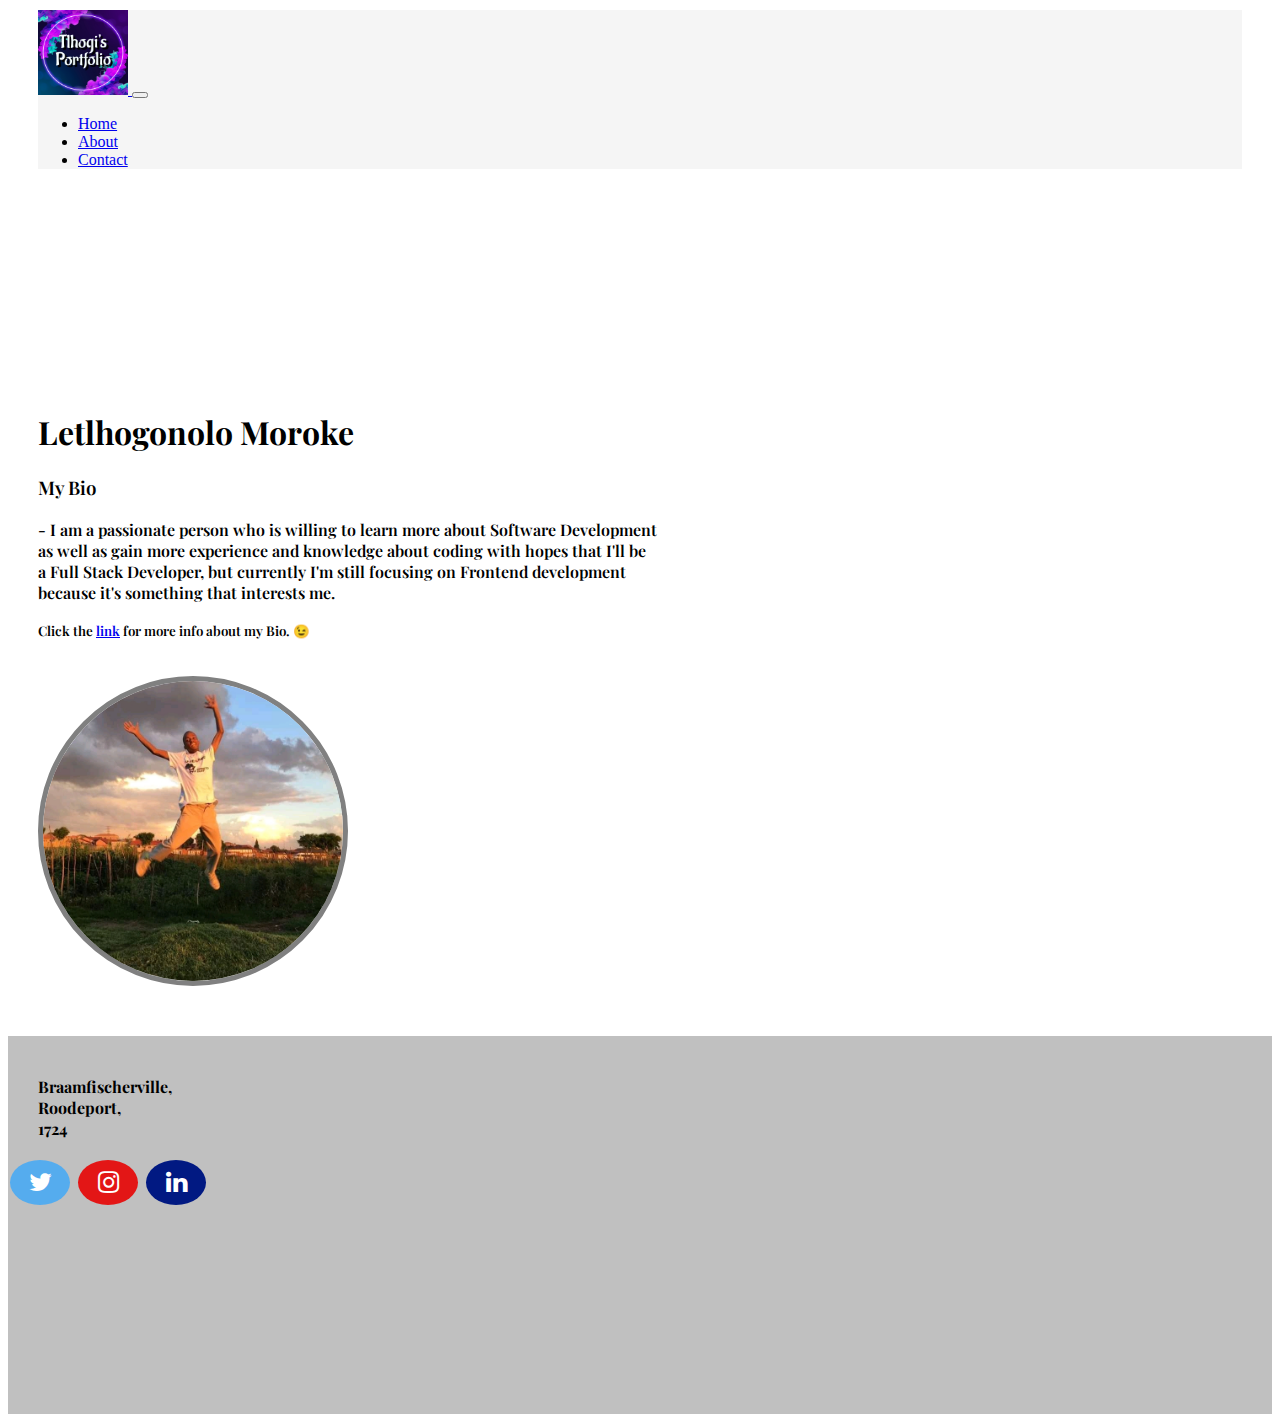
==== commit 88af1fdc: "done with css" ====
--- a/index.html
+++ b/index.html
@@ -48,7 +48,7 @@
       <div class="col-md-8">
         <div class="card-body">
           <h1 class="card-title">Letlhogonolo Moroke</h1>
-          <h3>My Bio</h3>
+          <h3 class="card-subTitle">My Bio</h3>
           <p class="card-text">
             - I am a passionate person who is willing to learn more about Software Development <br>
             as well as gain more experience and knowledge about coding with hopes that I'll be <br>
--- a/style.css
+++ b/style.css
@@ -1,7 +1,4 @@
-/* .mainBackgroundColor {
-  background-color: wheat;
-  border-radius: 10%;
-} */
+@import url('https://fonts.googleapis.com/css2?family=Playfair+Display:ital,wght@0,400;0,500;0,600;0,700;0,800;1,400&display=swap');
 
 .container-fluid {
   background-color: whitesmoke;
@@ -9,13 +6,52 @@
   margin-top: 10px;
   margin-bottom: 10px;
   margin-left: 30px;
-  /* width: 100%; */
+}
+
+.iconImg {
+  width: 90px;
+  height: 90px;
+}
+
+.subject {
+  font-weight: bold;
+  font-family: 'Playfair Display', serif;
+}
+
+.prof {
+  font-weight: normal;
+  font-family: 'Playfair Display', serif;
+}
+
+.skillsList {
+  width: 30%;
+  margin: 10px;
 }
 
 .vid {
   width: 100%;
   height: auto;
   object-fit: cover;
+}
+
+.card-title {
+  font-weight: bolder;
+  font-family: 'Playfair Display', serif;
+}
+
+.card-subTitle{
+  font-weight: 600;
+  font-family: 'Playfair Display', serif;
+}
+
+.card-text{
+  font-weight: 600;
+  font-family: 'Playfair Display', serif;
+}
+
+.card-info{
+  font-weight: lighter;
+  font-family: 'Playfair Display', serif;
 }
 
 .cardHead {
@@ -60,6 +96,8 @@
 .card-text-location {
   padding-left: 30px;
   padding-top: 40px;
+  font-weight: bold;
+  font-family: 'Playfair Display', serif;
 }
 
 .fa {
